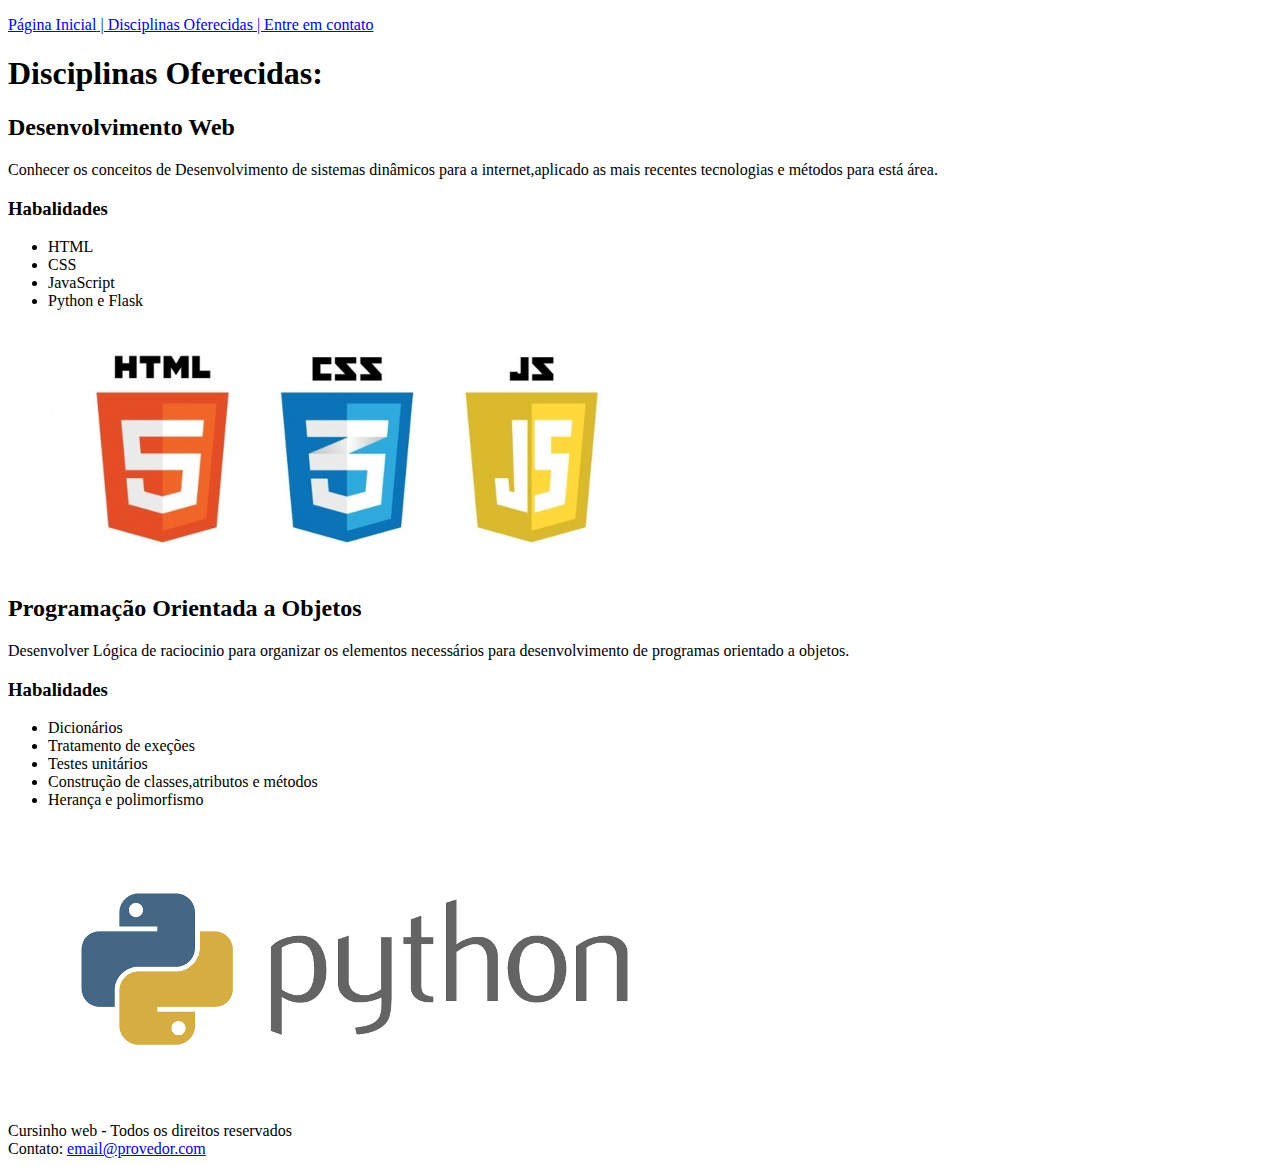
==== pg2.html @ 888257a6 "Initial commit" ====
<!DOCTYPE html>
<html lang="pt-br">
<head>
    <meta charset="UTF-8">
    <meta http-equiv="X-UA-Compatible" content="IE=edge">
    <meta name="viewport" content="width=device-width, initial-scale=1.0">
    <title>Cursinho Web - Diciplinas</title>
    <link rel="shortcut icon" href="livros.png" type="image/x-icon">
</head>
<body>
    <p><a href="Aula.html">Página Inicial</a><a href="pg2.html"> | Disciplinas Oferecidas </a><a href="pg3.html"> | Entre em contato</a></p>
    <h1>Disciplinas Oferecidas:</h1>
    <h2>Desenvolvimento Web</h2>
    <p>Conhecer os conceitos de Desenvolvimento de sistemas dinâmicos para a internet,aplicado as mais recentes tecnologias e métodos para está área.</p>
    <h3>Habalidades</h3>
    <ul>
        <li>HTML</li>
        <li>CSS</li>
        <li>JavaScript</li>
        <li>Python e Flask</li>
        <p><img src="web.png" alt=""></p>
    </ul>
    <h2>Programação Orientada a Objetos</h2>
    <p>Desenvolver Lógica de raciocinio para organizar os elementos necessários para desenvolvimento de programas orientado a objetos.</p>
    <h3> Habalidades</h3>
    <ul>
        <li>Dicionários</li>
        <li>Tratamento de exeções</li>
        <li>Testes unitários</li>
        <li>Construção de classes,atributos e métodos</li>
        <li>Herança e polimorfismo</li>
        <img src="python.png" alt="">
    </ul>
    Cursinho web - Todos os direitos reservados
    <br>
    Contato: <a href="email@provedor.com">email@provedor.com</a>
</body>
</html>
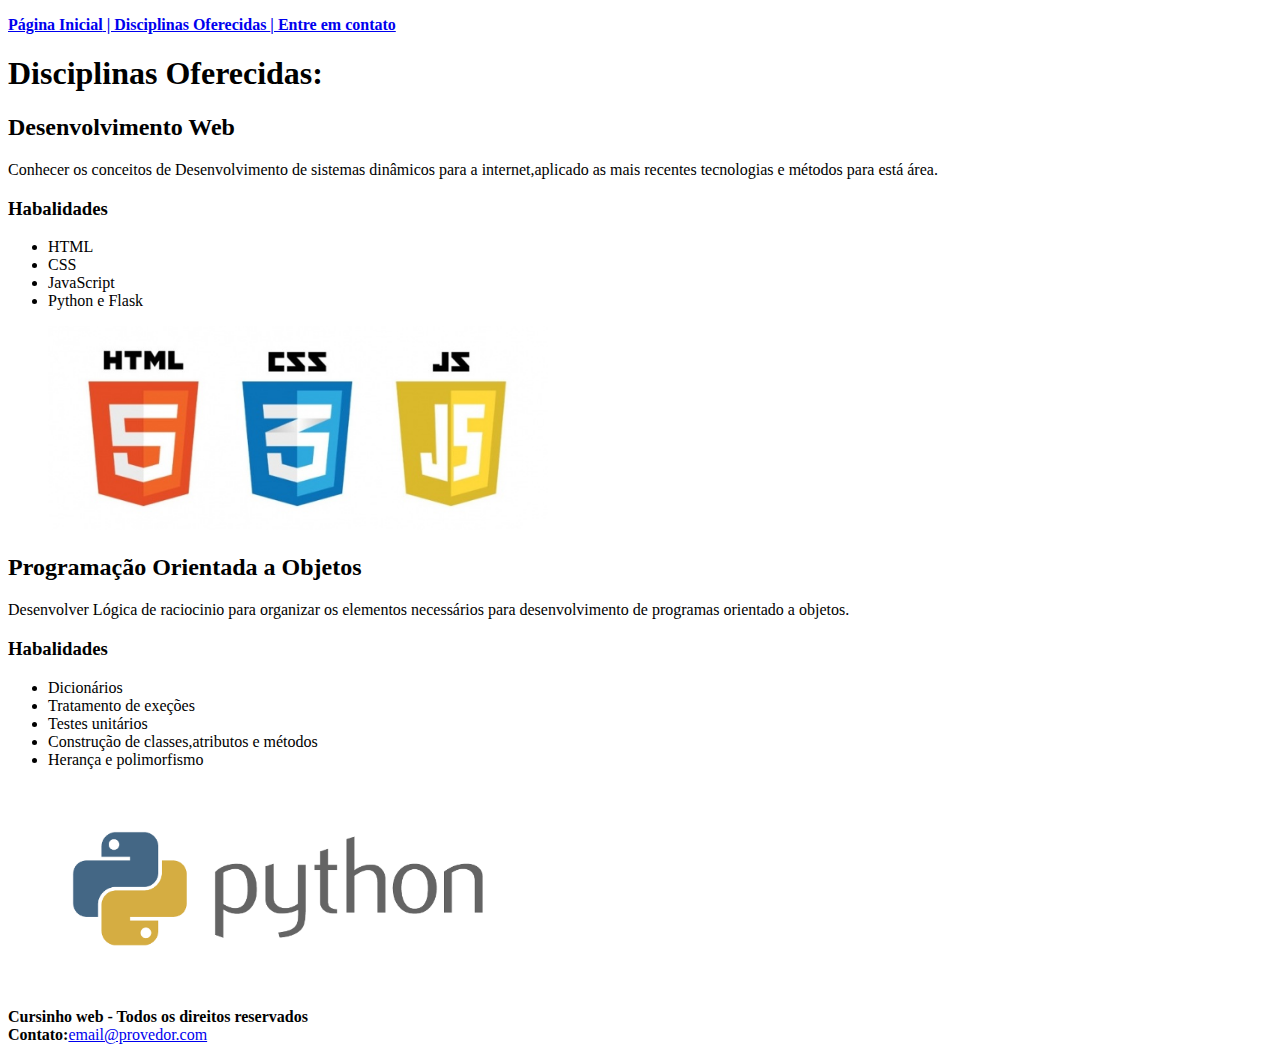
==== commit f05ba613: "Update pg2.html" ====
--- a/pg2.html
+++ b/pg2.html
@@ -8,7 +8,7 @@
     <link rel="shortcut icon" href="livros.png" type="image/x-icon">
 </head>
 <body>
-    <p><a href="Aula.html">Página Inicial</a><a href="pg2.html"> | Disciplinas Oferecidas </a><a href="pg3.html"> | Entre em contato</a></p>
+<strong><p><a href="index.html">Página Inicial</a><a href="pg2.html"> | Disciplinas Oferecidas </a><a href="pg3.html"> | Entre em contato</a></p></strong>
     <h1>Disciplinas Oferecidas:</h1>
     <h2>Desenvolvimento Web</h2>
     <p>Conhecer os conceitos de Desenvolvimento de sistemas dinâmicos para a internet,aplicado as mais recentes tecnologias e métodos para está área.</p>
@@ -18,7 +18,7 @@
         <li>CSS</li>
         <li>JavaScript</li>
         <li>Python e Flask</li>
-        <p><img src="web.png" alt=""></p>
+        <p><img src="web.png" alt="" width="500px"></p>
     </ul>
     <h2>Programação Orientada a Objetos</h2>
     <p>Desenvolver Lógica de raciocinio para organizar os elementos necessários para desenvolvimento de programas orientado a objetos.</p>
@@ -29,10 +29,10 @@
         <li>Testes unitários</li>
         <li>Construção de classes,atributos e métodos</li>
         <li>Herança e polimorfismo</li>
-        <img src="python.png" alt="">
+        <img src="python.png" alt="" width="450px">
     </ul>
-    Cursinho web - Todos os direitos reservados
+ <strong>Cursinho web - Todos os direitos reservados</strong>
     <br>
-    Contato: <a href="email@provedor.com">email@provedor.com</a>
+<strong>Contato:</strong><a href="email@provedor.com">email@provedor.com</a>
 </body>
-</html>+</html>
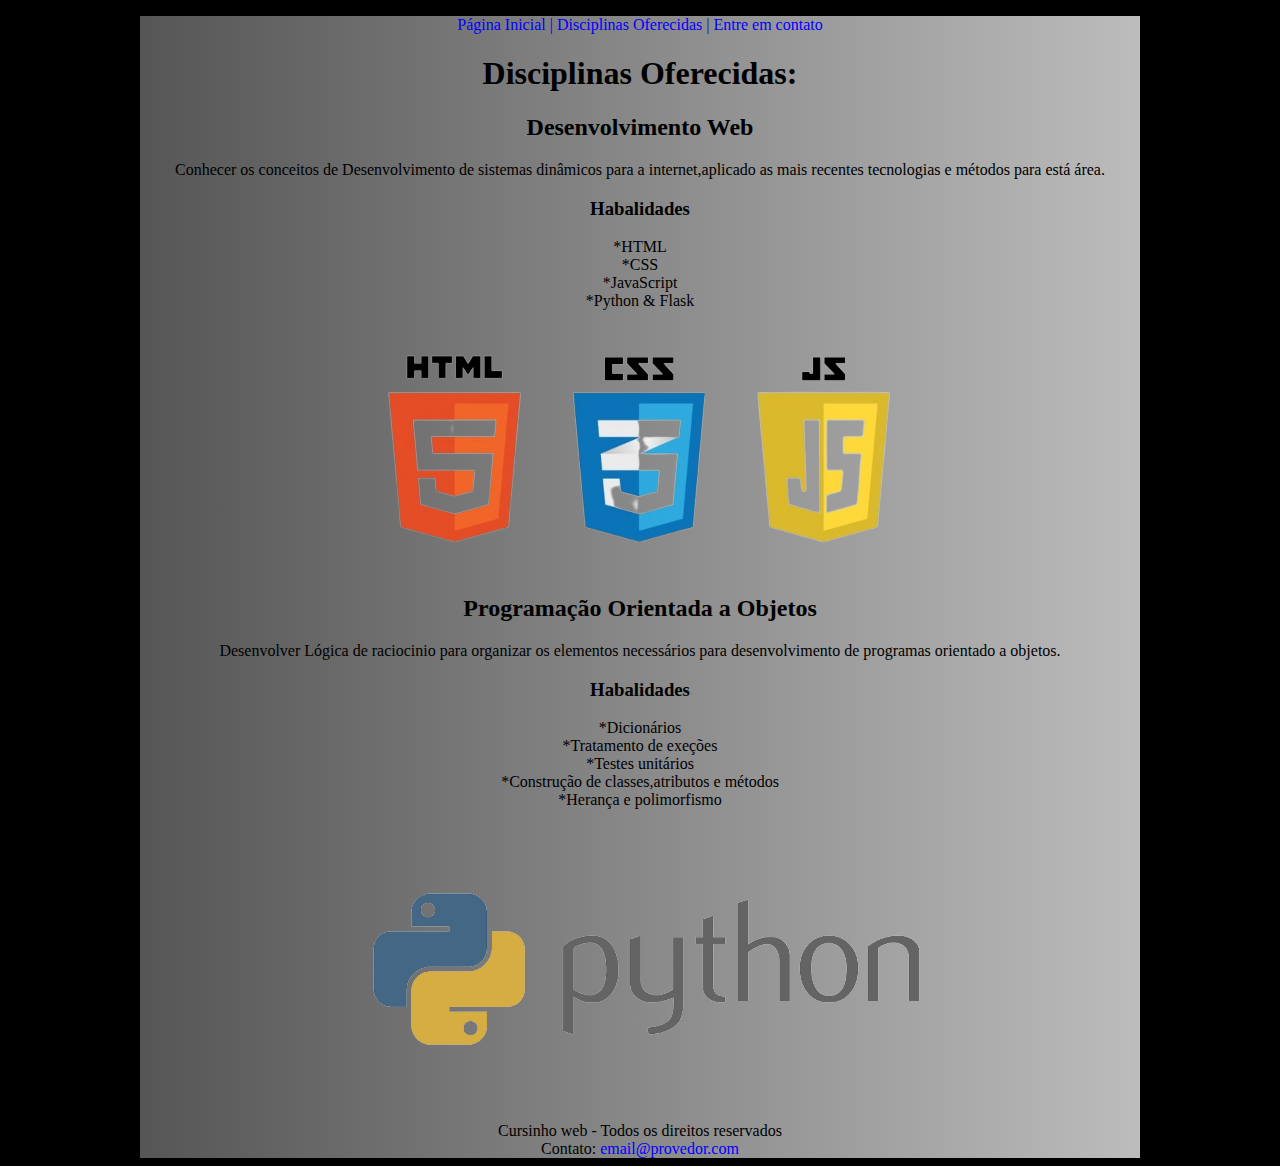
==== commit f91cba7c: "new" ====
--- a/pg2.html
+++ b/pg2.html
@@ -6,33 +6,59 @@
     <meta name="viewport" content="width=device-width, initial-scale=1.0">
     <title>Cursinho Web - Diciplinas</title>
     <link rel="shortcut icon" href="livros.png" type="image/x-icon">
+    <style>
+        *{
+            padding: 0%;
+        }
+        body{
+            background-color: black;
+        }
+        main{
+            text-align: center;
+            background-color: rgb(255, 255, 255);
+            max-width: 1000px;
+            margin: auto;
+        }
+        div#principal{
+            background-color: rgba(236, 236, 236, 0.534);
+            background-image:linear-gradient(to right,rgba(0, 0, 0, 0.651),rgba(15, 15, 15, 0.247));
+        }
+        a{
+            text-decoration: none;
+            color: blue;
+        }
+    </style>
 </head>
 <body>
-<strong><p><a href="index.html">Página Inicial</a><a href="pg2.html"> | Disciplinas Oferecidas </a><a href="pg3.html"> | Entre em contato</a></p></strong>
-    <h1>Disciplinas Oferecidas:</h1>
-    <h2>Desenvolvimento Web</h2>
-    <p>Conhecer os conceitos de Desenvolvimento de sistemas dinâmicos para a internet,aplicado as mais recentes tecnologias e métodos para está área.</p>
-    <h3>Habalidades</h3>
-    <ul>
-        <li>HTML</li>
-        <li>CSS</li>
-        <li>JavaScript</li>
-        <li>Python e Flask</li>
-        <p><img src="web.png" alt="" width="500px"></p>
-    </ul>
-    <h2>Programação Orientada a Objetos</h2>
-    <p>Desenvolver Lógica de raciocinio para organizar os elementos necessários para desenvolvimento de programas orientado a objetos.</p>
-    <h3> Habalidades</h3>
-    <ul>
-        <li>Dicionários</li>
-        <li>Tratamento de exeções</li>
-        <li>Testes unitários</li>
-        <li>Construção de classes,atributos e métodos</li>
-        <li>Herança e polimorfismo</li>
-        <img src="python.png" alt="" width="450px">
-    </ul>
- <strong>Cursinho web - Todos os direitos reservados</strong>
-    <br>
-<strong>Contato:</strong><a href="email@provedor.com">email@provedor.com</a>
+    <main>
+        <div id="principal">
+            <p><a href="index.html">Página Inicial</a><a href="pg2.html"> | Disciplinas Oferecidas </a><a href="pg3.html"> | Entre em contato</a></p>
+            <h1>Disciplinas Oferecidas:</h1>
+            <h2>Desenvolvimento Web</h2>
+            <p>Conhecer os conceitos de Desenvolvimento de sistemas dinâmicos para a internet,aplicado as mais recentes tecnologias e métodos para está área.</p>
+            <h3>Habalidades</h3>
+            <ul>
+                <li>*HTML</li>
+                <li>*CSS</li>
+                <li>*JavaScript</li>
+                <li>*Python & Flask</li>
+                <p><img src="web-removebg-preview (1).png" alt=""></p>
+            </ul>
+            <h2>Programação Orientada a Objetos</h2>
+            <p>Desenvolver Lógica de raciocinio para organizar os elementos necessários para desenvolvimento de programas orientado a objetos.</p>
+            <h3> Habalidades</h3>
+            <ul>
+                <li>*Dicionários</li>
+                <li>*Tratamento de exeções</li>
+                <li>*Testes unitários</li>
+                <li>*Construção de classes,atributos e métodos</li>
+                <li>*Herança e polimorfismo</li>
+                <img src="python-removebg-preview (1).png" alt="">
+            </ul>
+            Cursinho web - Todos os direitos reservados
+            <br>
+            Contato: <a href="email@provedor.com">email@provedor.com</a>
+        </div>
+    </main>
 </body>
-</html>
+</html>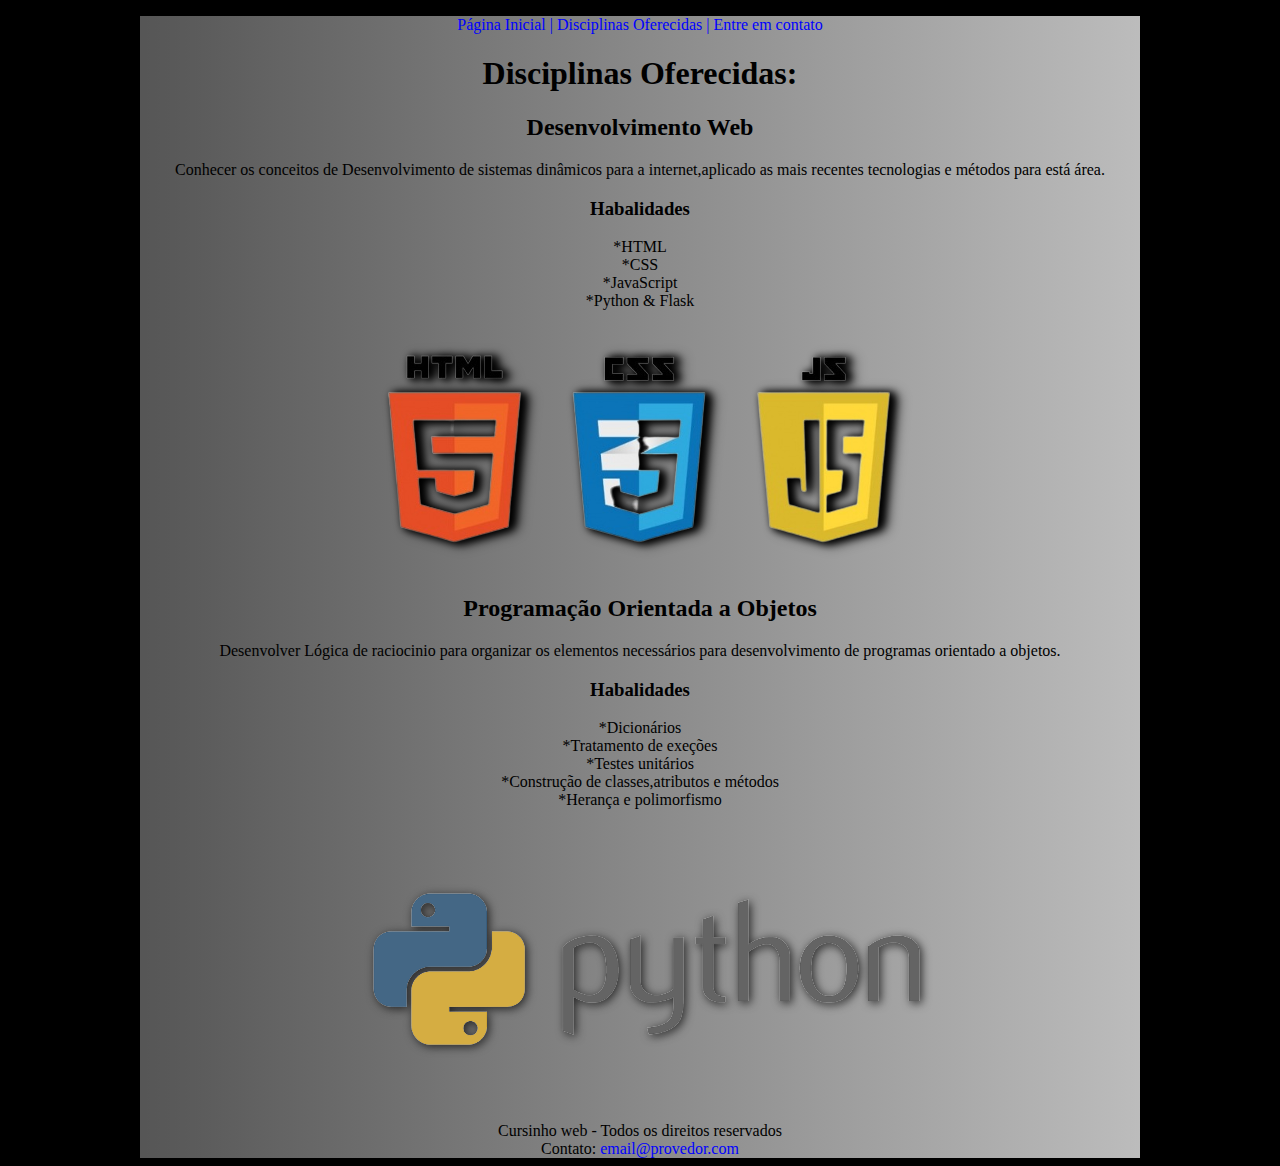
==== commit 690ea7ef: "Update pg2.html" ====
--- a/pg2.html
+++ b/pg2.html
@@ -42,7 +42,9 @@
                 <li>*CSS</li>
                 <li>*JavaScript</li>
                 <li>*Python & Flask</li>
-                <p><img src="web-removebg-preview (1).png" alt=""></p>
+                <div id="img1">
+                    <p><img src="web-removebg-preview (1).png" alt="" id="img1"></p>
+                </div>
             </ul>
             <h2>Programação Orientada a Objetos</h2>
             <p>Desenvolver Lógica de raciocinio para organizar os elementos necessários para desenvolvimento de programas orientado a objetos.</p>
@@ -53,12 +55,22 @@
                 <li>*Testes unitários</li>
                 <li>*Construção de classes,atributos e métodos</li>
                 <li>*Herança e polimorfismo</li>
-                <img src="python-removebg-preview (1).png" alt="">
+                <img src="python-removebg-preview (1).png" alt="" id="img2">
             </ul>
             Cursinho web - Todos os direitos reservados
             <br>
             Contato: <a href="email@provedor.com">email@provedor.com</a>
         </div>
     </main>
+    <style>
+        #img1{
+            filter: drop-shadow(4px 1px 4px black);
+            
+        }
+        #img2{
+            filter: drop-shadow(2px 2px 5px rgb(36, 36, 36));
+            
+        }
+    </style>
 </body>
 </html>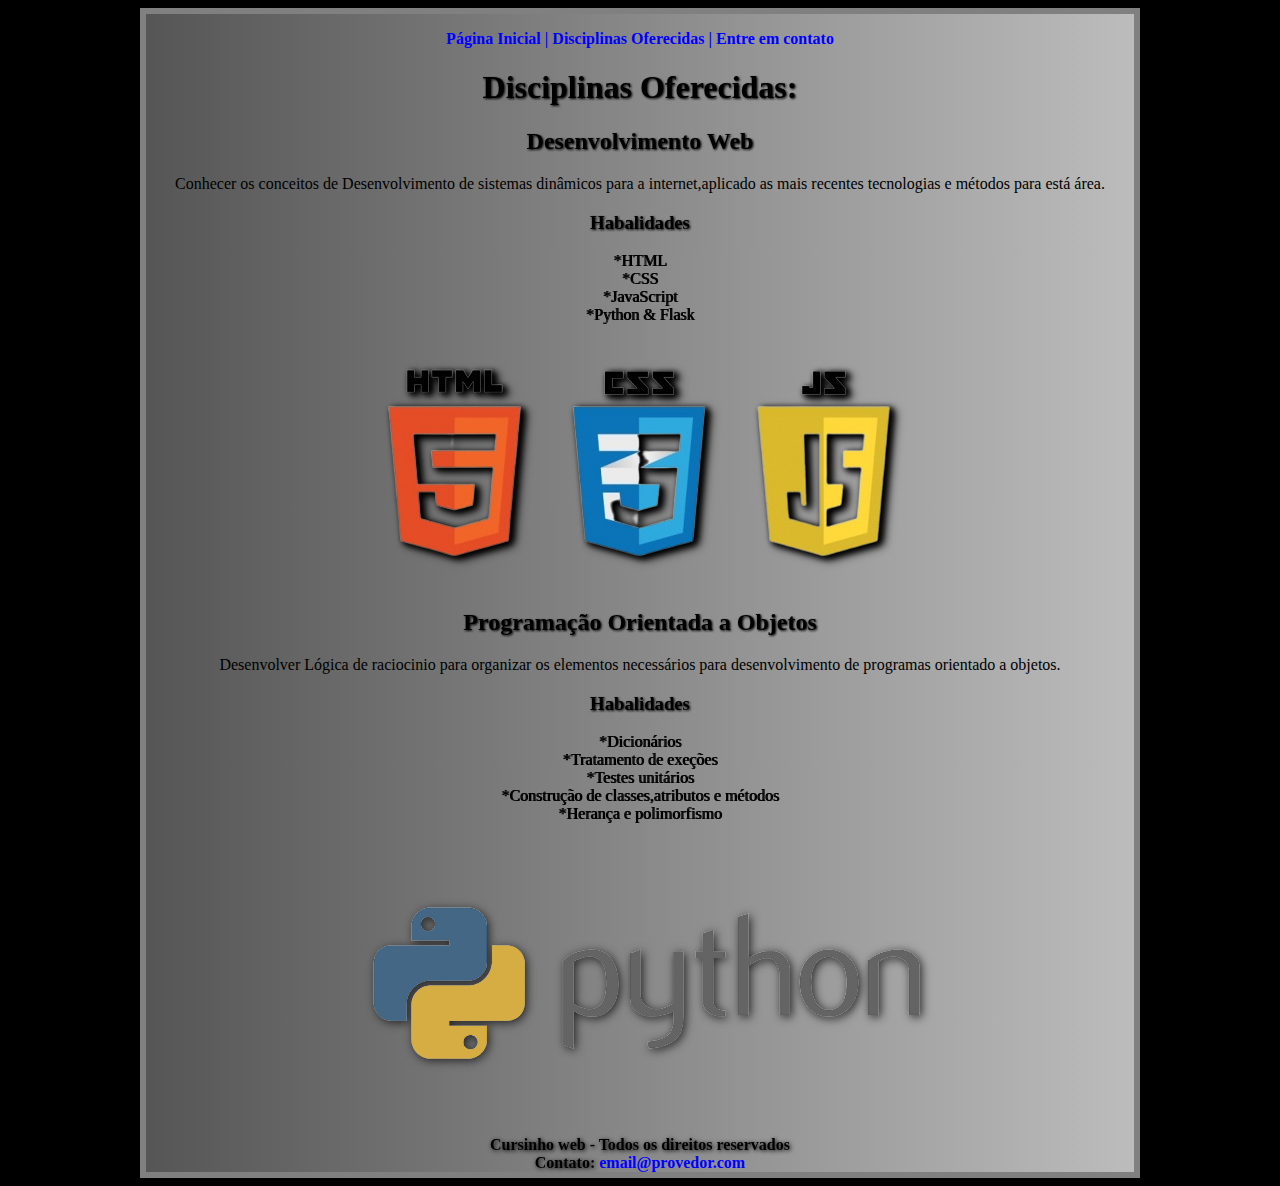
==== commit 9ca79b04: "new" ====
--- a/pg2.html
+++ b/pg2.html
@@ -22,6 +22,7 @@
         div#principal{
             background-color: rgba(236, 236, 236, 0.534);
             background-image:linear-gradient(to right,rgba(0, 0, 0, 0.651),rgba(15, 15, 15, 0.247));
+            border: 6px solid gray;
         }
         a{
             text-decoration: none;
@@ -32,45 +33,56 @@
 <body>
     <main>
         <div id="principal">
-            <p><a href="index.html">Página Inicial</a><a href="pg2.html"> | Disciplinas Oferecidas </a><a href="pg3.html"> | Entre em contato</a></p>
-            <h1>Disciplinas Oferecidas:</h1>
-            <h2>Desenvolvimento Web</h2>
+            <strong>
+                <p><a href="index.html">Página Inicial</a><a href="pg2.html"> | Disciplinas Oferecidas </a><a href="pg3.html"> | Entre em contato</a></p>
+            </strong>
+            <h1 id="inicio">Disciplinas Oferecidas:</h1>
+            <h2 id="inicio">Desenvolvimento Web</h2>
             <p>Conhecer os conceitos de Desenvolvimento de sistemas dinâmicos para a internet,aplicado as mais recentes tecnologias e métodos para está área.</p>
-            <h3>Habalidades</h3>
+            <h3 id="inicio">Habalidades</h3>
             <ul>
-                <li>*HTML</li>
-                <li>*CSS</li>
-                <li>*JavaScript</li>
-                <li>*Python & Flask</li>
+                <li id="dic">*HTML</li>
+                <li id="dic">*CSS</li>
+                <li id="dic">*JavaScript</li>
+                <li id="dic">*Python & Flask</li>
                 <div id="img1">
                     <p><img src="web-removebg-preview (1).png" alt="" id="img1"></p>
                 </div>
             </ul>
-            <h2>Programação Orientada a Objetos</h2>
+            <h2 id="inicio">Programação Orientada a Objetos</h2>
             <p>Desenvolver Lógica de raciocinio para organizar os elementos necessários para desenvolvimento de programas orientado a objetos.</p>
-            <h3> Habalidades</h3>
+            <h3 id="inicio"> Habalidades</h3>
             <ul>
-                <li>*Dicionários</li>
-                <li>*Tratamento de exeções</li>
-                <li>*Testes unitários</li>
-                <li>*Construção de classes,atributos e métodos</li>
-                <li>*Herança e polimorfismo</li>
+                <li id="dic">*Dicionários</li>
+                <li id="dic">*Tratamento de exeções</li>
+                <li id="dic">*Testes unitários</li>
+                <li id="dic">*Construção de classes,atributos e métodos</li>
+                <li id="dic">*Herança e polimorfismo</li>
                 <img src="python-removebg-preview (1).png" alt="" id="img2">
             </ul>
-            Cursinho web - Todos os direitos reservados
+            <strong id="pg2f">Cursinho web - Todos os direitos reservados</strong>
             <br>
-            Contato: <a href="email@provedor.com">email@provedor.com</a>
+            <strong id="pg2f">Contato:</strong> <a href="email@provedor.com"><strong>email@provedor.com</strong></a>
         </div>
     </main>
     <style>
         #img1{
-            filter: drop-shadow(4px 1px 4px black);
+            filter: drop-shadow(3px 2px 3px black);
             
         }
         #img2{
             filter: drop-shadow(2px 2px 5px rgb(36, 36, 36));
             
         }
+        #pg2f{
+            filter: drop-shadow(1px 1px 2px black);
+        }
+        #inicio{
+            filter: drop-shadow(1px 1px 1px black);
+        }
+        #dic{
+            filter: drop-shadow(1px 0px 0px black);
+        }
     </style>
 </body>
 </html>